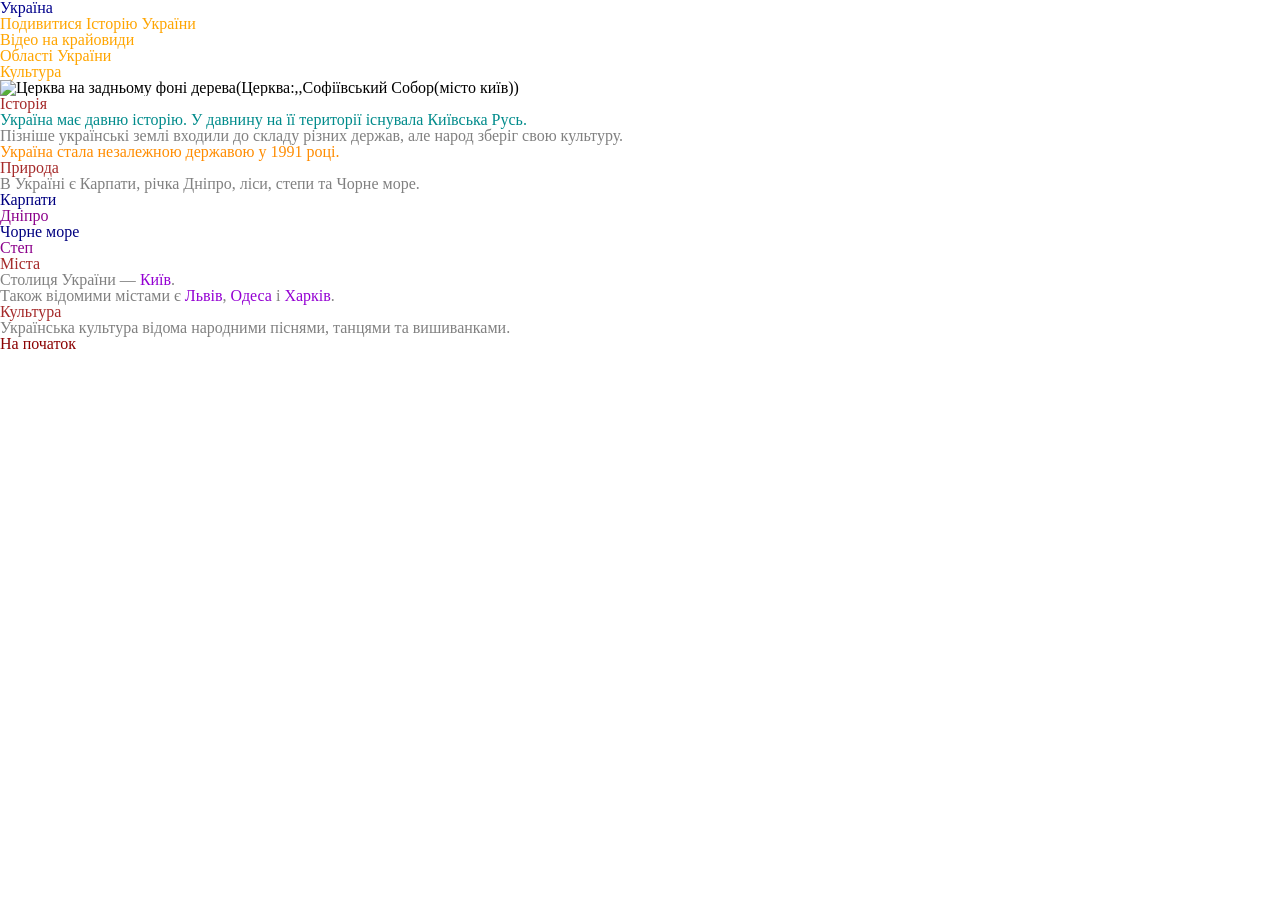
==== lesson_3/index.html @ 2e7ba1fd "Add files via upload" ====
<!DOCTYPE html>
<html lang="uk">
	<head>
		<meta charset="UTF-8">
		<meta name="viewport" content="width=device-width, initial-scale=1.0">
		<link rel="stylesheet" href="css/reset.css">
		<link rel="stylesheet" href="css/style.css">
		<title>Україна</title>
	</head>
	<body>
		<div class="article">
			<h1 id="top" class="title">Україна</h1>

			<ul class="list">
				<li class="item"><a href ="https://www.youtube.com/watch?v=dBC3ZBs1P94" class="link">Подивитися Історію України</a></li>
				<li class="item"><a href="https://www.youtube.com/playlist?list=PLNKNPm7isy5mJon2liBHiHOl6dD-zswGP" class="link">Відео на крайовиди</a></li>
				<li class="item"><a href="contacts.html" class="link">Області України</a></li>
				<li class="item"><a href="https://www.youtube.com/watch?v=1LMWO-QdE8s" class="link">Культура</a></li>
			</ul>

			<img src="img/Софіївський собор.jpg" alt="Церква на задньому фоні дерева(Церква:,,Софіївський Собор(місто київ))" class="image">

			<h2 id="history" class="sub-title">Історія</h2>
			<p id="some-id" class="text">
				Україна має давню історію. У давнину на її території існувала Київська Русь.
			</p>
			<p class="text">
				Пізніше українські землі входили до складу різних держав, але народ зберіг свою культуру.
			</p>

			<div class="block">
				<p class="text">
					Україна стала незалежною державою у 1991 році.
				</p>
			</div>

			<h2 id="nature" class="sub-title">Природа</h2>
			<p title="Підказка" class="text">
				В Україні є Карпати, річка Дніпро, ліси, степи та Чорне море.
			</p>

			<ul class="list nature-list">
				<li class="item">Карпати</li>
				<li class="item">Дніпро</li>
				<li class="item">Чорне море</li>
				<li class="item">Степ</li>
			</ul>

			<h2 id="cities" class="sub-title">Міста</h2>
			<p class="text">
				Столиця України — <span class="city">Київ</span>.
			</p>
			<p class="text">
				Також відомими містами є <span class="city">Львів</span>, <span class="city">Одеса</span> і <span class="city">Харків</span>.
			</p>

			<h2 id="culture" class="sub-title">Культура</h2>
			<p class="text">
				Українська культура відома народними піснями, танцями та вишиванками.
			</p>

			<a href="#top" title="На початок" class="link back-link">На початок</a>
		</div>
	</body>
</html>
---- lesson_3/css/style.css ----
p {
	color: black;
}

.title {
	color: darkblue;
}

#some-id {
	color: red;
}

.article .sub-title {
	color: brown;
}

.article > .list {
	color: green;
}

.list .item {
	color: purple;
}

.item .link {
	color: orange;
}

#history + .text {
	color: darkcyan;
}

#history ~ .block {
	color: crimson;
}

[title] {
	color: teal;
}

[href="#top"] {
	color: darkred;
}

.list.nature-list {
	color: darkgreen;
}

.nature-list .item:first-child {
	color: blue;
}

.nature-list .item:last-child {
	color: chocolate;
}

.nature-list .item:nth-child(even) {
	color: darkmagenta;
}

.nature-list .item:nth-child(odd) {
	color: navy;
}

p.text {
	color: gray;
}

.block p {
	color: darkorange;
}

.text .city {
	color: darkviolet;
}
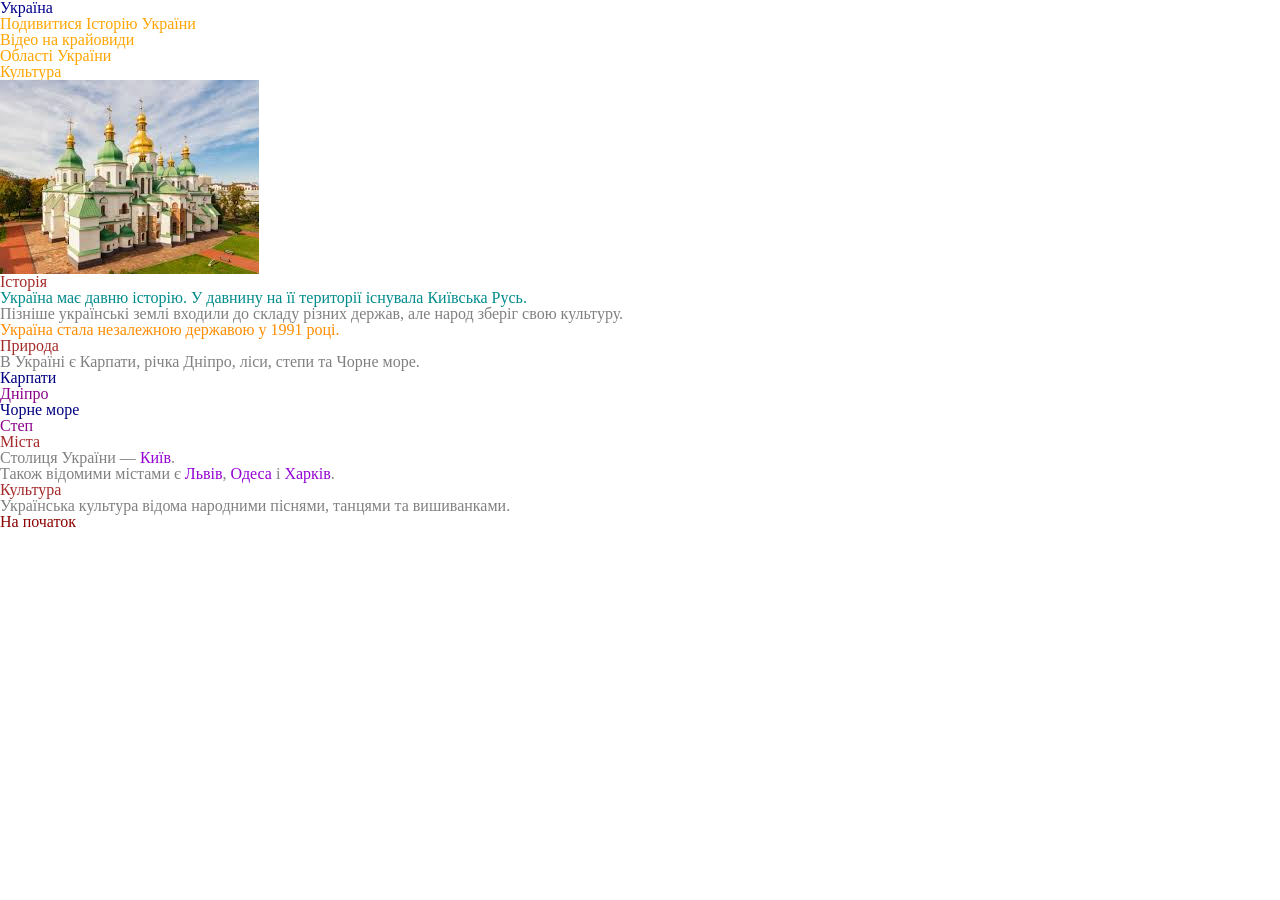
==== commit ae11a299: "Add files via upload" ====
--- a/lesson_3/index.html
+++ b/lesson_3/index.html
@@ -1,65 +1,84 @@
-<!DOCTYPE html>
+<!doctype html>
 <html lang="uk">
-	<head>
-		<meta charset="UTF-8">
-		<meta name="viewport" content="width=device-width, initial-scale=1.0">
-		<link rel="stylesheet" href="css/reset.css">
-		<link rel="stylesheet" href="css/style.css">
-		<title>Україна</title>
-	</head>
-	<body>
-		<div class="article">
-			<h1 id="top" class="title">Україна</h1>
+  <head>
+    <meta charset="UTF-8" />
+    <meta name="viewport" content="width=device-width, initial-scale=1.0" />
+    <link rel="stylesheet" href="css/reset.css" />
+    <link rel="stylesheet" href="css/style.css" />
+    <title>Україна</title>
+  </head>
+  <body>
+    <div class="article">
+      <h1 id="top" class="title">Україна</h1>
 
-			<ul class="list">
-				<li class="item"><a href ="https://www.youtube.com/watch?v=dBC3ZBs1P94" class="link">Подивитися Історію України</a></li>
-				<li class="item"><a href="https://www.youtube.com/playlist?list=PLNKNPm7isy5mJon2liBHiHOl6dD-zswGP" class="link">Відео на крайовиди</a></li>
-				<li class="item"><a href="contacts.html" class="link">Області України</a></li>
-				<li class="item"><a href="https://www.youtube.com/watch?v=1LMWO-QdE8s" class="link">Культура</a></li>
-			</ul>
+      <ul class="list">
+        <li class="item">
+          <a href="https://www.youtube.com/watch?v=dBC3ZBs1P94" class="link"
+            >Подивитися Історію України</a
+          >
+        </li>
+        <li class="item">
+          <a
+            href="https://www.youtube.com/playlist?list=PLNKNPm7isy5mJon2liBHiHOl6dD-zswGP"
+            class="link"
+            >Відео на крайовиди</a
+          >
+        </li>
+        <li class="item">
+          <a href="contacts.html" class="link">Області України</a>
+        </li>
+        <li class="item">
+          <a href="https://www.youtube.com/watch?v=1LMWO-QdE8s" class="link"
+            >Культура</a
+          >
+        </li>
+      </ul>
 
-			<img src="img/Софіївський собор.jpg" alt="Церква на задньому фоні дерева(Церква:,,Софіївський Собор(місто київ))" class="image">
+      <img
+        src="img/church.jpg"
+        alt="Церква на задньому фоні дерева(Церква:,,Софіївський Собор(місто київ))"
+        class="image"
+      />
 
-			<h2 id="history" class="sub-title">Історія</h2>
-			<p id="some-id" class="text">
-				Україна має давню історію. У давнину на її території існувала Київська Русь.
-			</p>
-			<p class="text">
-				Пізніше українські землі входили до складу різних держав, але народ зберіг свою культуру.
-			</p>
+      <h2 id="history" class="sub-title">Історія</h2>
+      <p id="some-id" class="text">
+        Україна має давню історію. У давнину на її території існувала Київська
+        Русь.
+      </p>
+      <p class="text">
+        Пізніше українські землі входили до складу різних держав, але народ
+        зберіг свою культуру.
+      </p>
 
-			<div class="block">
-				<p class="text">
-					Україна стала незалежною державою у 1991 році.
-				</p>
-			</div>
+      <div class="block">
+        <p class="text">Україна стала незалежною державою у 1991 році.</p>
+      </div>
 
-			<h2 id="nature" class="sub-title">Природа</h2>
-			<p title="Підказка" class="text">
-				В Україні є Карпати, річка Дніпро, ліси, степи та Чорне море.
-			</p>
+      <h2 id="nature" class="sub-title">Природа</h2>
+      <p title="Підказка" class="text">
+        В Україні є Карпати, річка Дніпро, ліси, степи та Чорне море.
+      </p>
 
-			<ul class="list nature-list">
-				<li class="item">Карпати</li>
-				<li class="item">Дніпро</li>
-				<li class="item">Чорне море</li>
-				<li class="item">Степ</li>
-			</ul>
+      <ul class="list nature-list">
+        <li class="item">Карпати</li>
+        <li class="item">Дніпро</li>
+        <li class="item">Чорне море</li>
+        <li class="item">Степ</li>
+      </ul>
 
-			<h2 id="cities" class="sub-title">Міста</h2>
-			<p class="text">
-				Столиця України — <span class="city">Київ</span>.
-			</p>
-			<p class="text">
-				Також відомими містами є <span class="city">Львів</span>, <span class="city">Одеса</span> і <span class="city">Харків</span>.
-			</p>
+      <h2 id="cities" class="sub-title">Міста</h2>
+      <p class="text">Столиця України — <span class="city">Київ</span>.</p>
+      <p class="text">
+        Також відомими містами є <span class="city">Львів</span>,
+        <span class="city">Одеса</span> і <span class="city">Харків</span>.
+      </p>
 
-			<h2 id="culture" class="sub-title">Культура</h2>
-			<p class="text">
-				Українська культура відома народними піснями, танцями та вишиванками.
-			</p>
+      <h2 id="culture" class="sub-title">Культура</h2>
+      <p class="text">
+        Українська культура відома народними піснями, танцями та вишиванками.
+      </p>
 
-			<a href="#top" title="На початок" class="link back-link">На початок</a>
-		</div>
-	</body>
-</html>+      <a href="#top" title="На початок" class="link back-link">На початок</a>
+    </div>
+  </body>
+</html>
